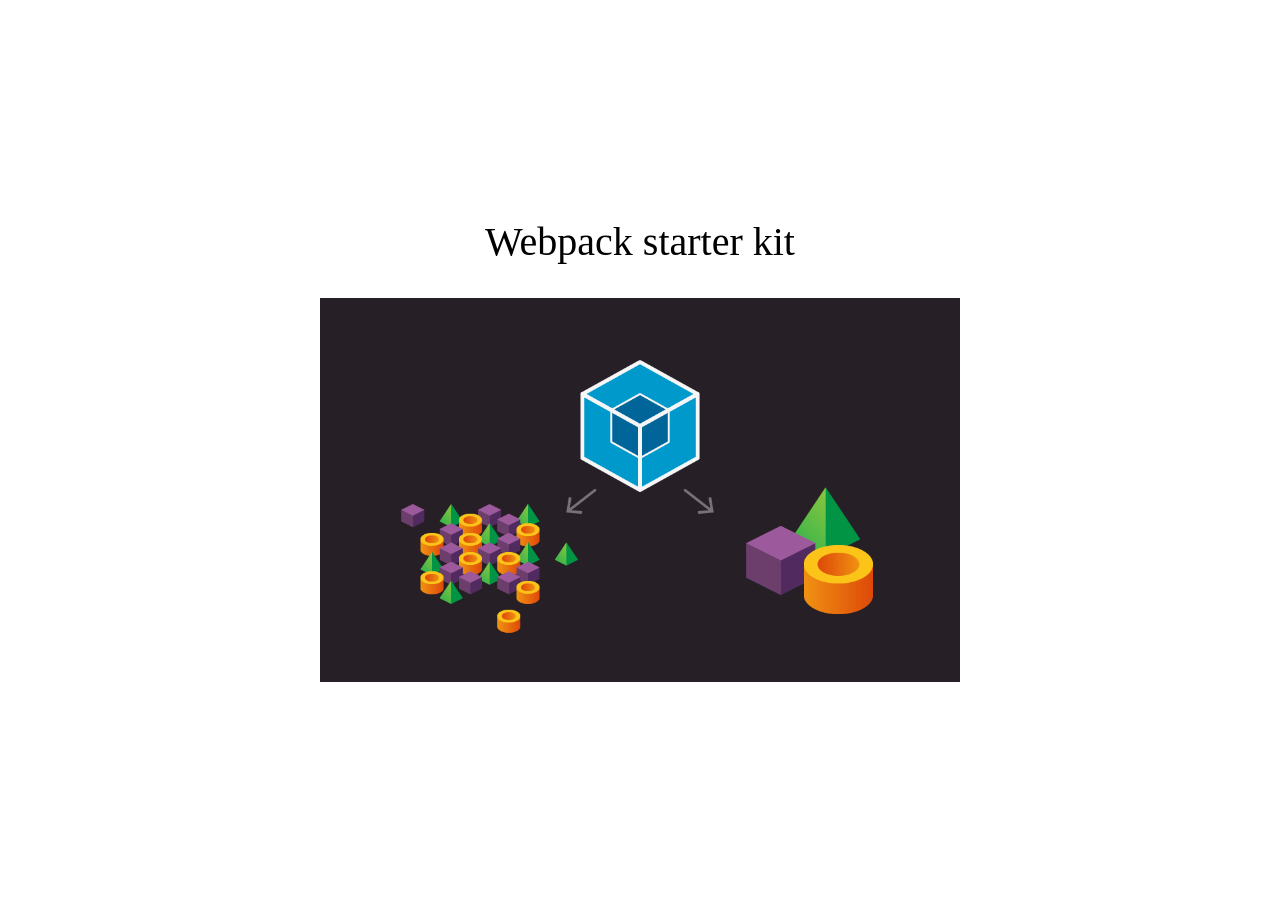
==== src/index.html @ 09b03abb "cloned webpack from repeta" ====
<!DOCTYPE html>
<html lang="en">
  <head>
    <meta charset="UTF-8" />
    <meta name="viewport" content="width=device-width, initial-scale=1.0" />
    <meta http-equiv="X-UA-Compatible" content="ie=edge" />
    <title>Webpack Starter Kit</title>

    <!-- Don't forget to delete this style tag. -->
    <style>
      body {
        min-height: 100vh;
        margin: 0;
        display: flex;
        align-items: center;
        justify-content: center;
      }

      .intro {
        text-align: center;
      }

      .intro h1 {
        margin-top: 0;
        font-weight: 500;
        font-size: 40px;
      }

      .intro img {
        display: block;
        max-width: 100%;
        height: auto;
      }
    </style>
  </head>

  <body>
    <article class="intro">
      <h1>Webpack starter kit</h1>

      <!-- HTML image reference example. -->
      <img src="./images/intro.png" alt="" width="640" />
    </article>
  </body>
</html>
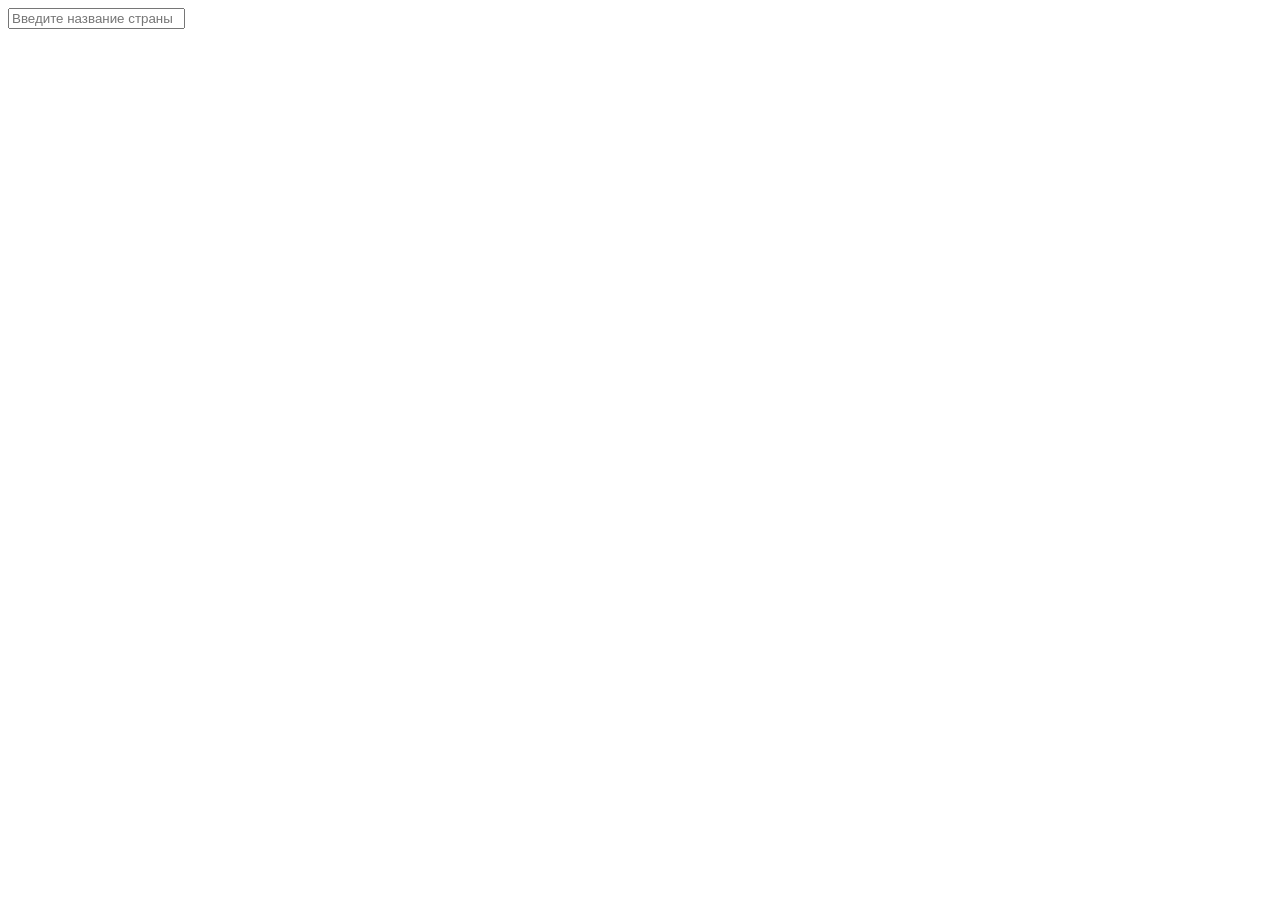
==== commit a06584c1: "build gh-pages" ====
--- a/src/index.html
+++ b/src/index.html
@@ -4,42 +4,15 @@
     <meta charset="UTF-8" />
     <meta name="viewport" content="width=device-width, initial-scale=1.0" />
     <meta http-equiv="X-UA-Compatible" content="ie=edge" />
-    <title>Webpack Starter Kit</title>
-
-    <!-- Don't forget to delete this style tag. -->
-    <style>
-      body {
-        min-height: 100vh;
-        margin: 0;
-        display: flex;
-        align-items: center;
-        justify-content: center;
-      }
-
-      .intro {
-        text-align: center;
-      }
-
-      .intro h1 {
-        margin-top: 0;
-        font-weight: 500;
-        font-size: 40px;
-      }
-
-      .intro img {
-        display: block;
-        max-width: 100%;
-        height: auto;
-      }
-    </style>
+    <title>goit-js-hw-12-countries</title>
   </head>
 
   <body>
-    <article class="intro">
-      <h1>Webpack starter kit</h1>
-
-      <!-- HTML image reference example. -->
-      <img src="./images/intro.png" alt="" width="640" />
-    </article>
+    <input
+      id="country-input"
+      type="text"
+      placeholder="Введите название страны"
+    />
+    <div id="markup"></div>
   </body>
-</html>
+</html>
